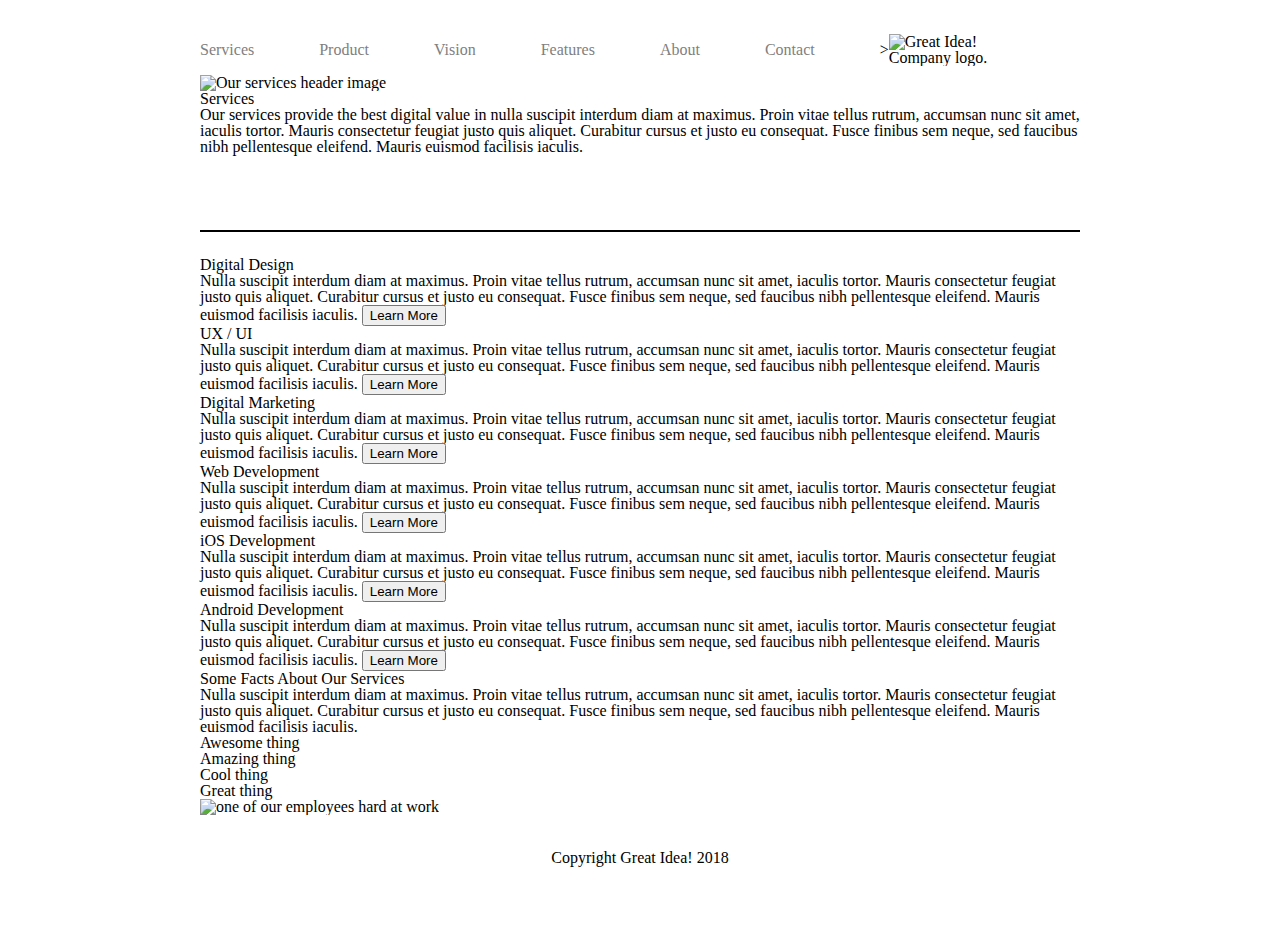
==== great-idea/services.html @ 2eebc959 "added a services.css and started working on the design" ====
<!DOCTYPE html>

<html lang="en">
  <head>
    <meta charset="utf-8" />

    <title>Great Idea! - Services</title>

    <link
      href="https://fonts.googleapis.com/css?family=Bangers|Titillium+Web"
      rel="stylesheet"
    />
    <link rel="stylesheet" href="css/services.css" />

    <!--[if lt IE 9]>
      <script src="https://cdnjs.cloudflare.com/ajax/libs/html5shiv/3.7.3/html5shiv.js"></script>
    <![endif]-->
  </head>

  <body>
    <nav class="navigation">
      <a href="services.html">Services</a>
      <a href="#">Product</a>
      <a href="#">Vision</a>
      <a href="#">Features</a>
      <a href="#">About</a>
      <a href="#">Contact</a>>
      <img class="logo" src="img/logo.png" alt="Great Idea! Company logo." />
    </nav>

    <img
      class="services-header-img"
      src="img/services-header.jpg"
      alt="Our services header image"
    />

    <div class="services">
      <h2>Services</h2>
      <p>
        Our services provide the best digital value in nulla suscipit interdum
        diam at maximus. Proin vitae tellus rutrum, accumsan nunc sit amet,
        iaculis tortor. Mauris consectetur feugiat justo quis aliquet. Curabitur
        cursus et justo eu consequat. Fusce finibus sem neque, sed faucibus nibh
        pellentesque eleifend. Mauris euismod facilisis iaculis.
      </p>
    </div>

    <div class="border_one"></div>

    <div class="section1">
      <h2>Digital Design</h2>
      <p>
        Nulla suscipit interdum diam at maximus. Proin vitae tellus rutrum,
        accumsan nunc sit amet, iaculis tortor. Mauris consectetur feugiat justo
        quis aliquet. Curabitur cursus et justo eu consequat. Fusce finibus sem
        neque, sed faucibus nibh pellentesque eleifend. Mauris euismod facilisis
        iaculis.
        <button class="learn_more">Learn More</button>
      </p>

      <h2>UX / UI</h2>
      <p>
        Nulla suscipit interdum diam at maximus. Proin vitae tellus rutrum,
        accumsan nunc sit amet, iaculis tortor. Mauris consectetur feugiat justo
        quis aliquet. Curabitur cursus et justo eu consequat. Fusce finibus sem
        neque, sed faucibus nibh pellentesque eleifend. Mauris euismod facilisis
        iaculis.
        <button class="learn_more">Learn More</button>
      </p>

      <h2>Digital Marketing</h2>
      <p>
        Nulla suscipit interdum diam at maximus. Proin vitae tellus rutrum,
        accumsan nunc sit amet, iaculis tortor. Mauris consectetur feugiat justo
        quis aliquet. Curabitur cursus et justo eu consequat. Fusce finibus sem
        neque, sed faucibus nibh pellentesque eleifend. Mauris euismod facilisis
        iaculis.
        <button class="learn_more">Learn More</button>
      </p>

      <h2>Web Development</h2>
      <p>
        Nulla suscipit interdum diam at maximus. Proin vitae tellus rutrum,
        accumsan nunc sit amet, iaculis tortor. Mauris consectetur feugiat justo
        quis aliquet. Curabitur cursus et justo eu consequat. Fusce finibus sem
        neque, sed faucibus nibh pellentesque eleifend. Mauris euismod facilisis
        iaculis.
        <button class="learn_more">Learn More</button>
      </p>

      <h2>iOS Development</h2>
      <p>
        Nulla suscipit interdum diam at maximus. Proin vitae tellus rutrum,
        accumsan nunc sit amet, iaculis tortor. Mauris consectetur feugiat justo
        quis aliquet. Curabitur cursus et justo eu consequat. Fusce finibus sem
        neque, sed faucibus nibh pellentesque eleifend. Mauris euismod facilisis
        iaculis.
        <button class="learn_more">Learn More</button>
      </p>

      <h2>Android Development</h2>
      <p>
        Nulla suscipit interdum diam at maximus. Proin vitae tellus rutrum,
        accumsan nunc sit amet, iaculis tortor. Mauris consectetur feugiat justo
        quis aliquet. Curabitur cursus et justo eu consequat. Fusce finibus sem
        neque, sed faucibus nibh pellentesque eleifend. Mauris euismod facilisis
        iaculis.
        <button class="learn_more">Learn More</button>
      </p>
    </div>
    <!-- end of section1 -->

    <div class="section2">
      <h2>Some Facts About Our Services</h2>
      <p>
        Nulla suscipit interdum diam at maximus. Proin vitae tellus rutrum,
        accumsan nunc sit amet, iaculis tortor. Mauris consectetur feugiat justo
        quis aliquet. Curabitur cursus et justo eu consequat. Fusce finibus sem
        neque, sed faucibus nibh pellentesque eleifend. Mauris euismod facilisis
        iaculis.
      </p>

      <ul>
        <li>Awesome thing</li>
        <li>Amazing thing</li>
        <li>Cool thing</li>
        <li>Great thing</li>
      </ul>

      <img
        class="services-info-img"
        src="img/services-info.png"
        alt="one of our employees hard at work"
      />
    </div>
    <!-- end of section2 -->

    <div class="copyright">Copyright Great Idea! 2018</div>
  </body>
</html>
---- great-idea/css/services.css ----
/* http://meyerweb.com/eric/tools/css/reset/ 
   v2.0 | 20110126
   License: none (public domain)
*/

html,
body,
div,
span,
applet,
object,
iframe,
h1,
h2,
h3,
h4,
h5,
h6,
p,
blockquote,
pre,
a,
abbr,
acronym,
address,
big,
cite,
code,
del,
dfn,
em,
img,
ins,
kbd,
q,
s,
samp,
small,
strike,
strong,
sub,
sup,
tt,
var,
b,
u,
i,
center,
dl,
dt,
dd,
ol,
ul,
li,
fieldset,
form,
label,
legend,
table,
caption,
tbody,
tfoot,
thead,
tr,
th,
td,
article,
aside,
canvas,
details,
embed,
figure,
figcaption,
footer,
header,
hgroup,
menu,
nav,
output,
ruby,
section,
summary,
time,
mark,
audio,
video {
  margin: 0;
  padding: 0;
  border: 0;
  font-size: 100%;
  font: inherit;
  vertical-align: baseline;
}
/* HTML5 display-role reset for older browsers */
article,
aside,
details,
figcaption,
figure,
footer,
header,
hgroup,
menu,
nav,
section {
  display: block;
}
body {
  line-height: 1;
}
ol,
ul {
  list-style: none;
}
blockquote,
q {
  quotes: none;
}
blockquote:before,
blockquote:after,
q:before,
q:after {
  content: "";
  content: none;
}
table {
  border-collapse: collapse;
  border-spacing: 0;
}

/* Set every element's box-sizing to border-box */
html {
  margin: 25px auto;
  width: 880px;
}

.navigation {
  width: 800px;
  height: 50px;
  display: flex;
  align-items: center;
}

.navigation a {
  color: grey;
  text-decoration: none;
  margin-right: 65px;
  display: flex;
  align-items: flex-end;
}
.border_one {
  border-top: 2px solid black;
  width: auto;
  margin: 75px 0px 25px 0px;
}

.copyright {
  margin: 35px;
  width: auto;
  display: flex;
  justify-content: center;
}
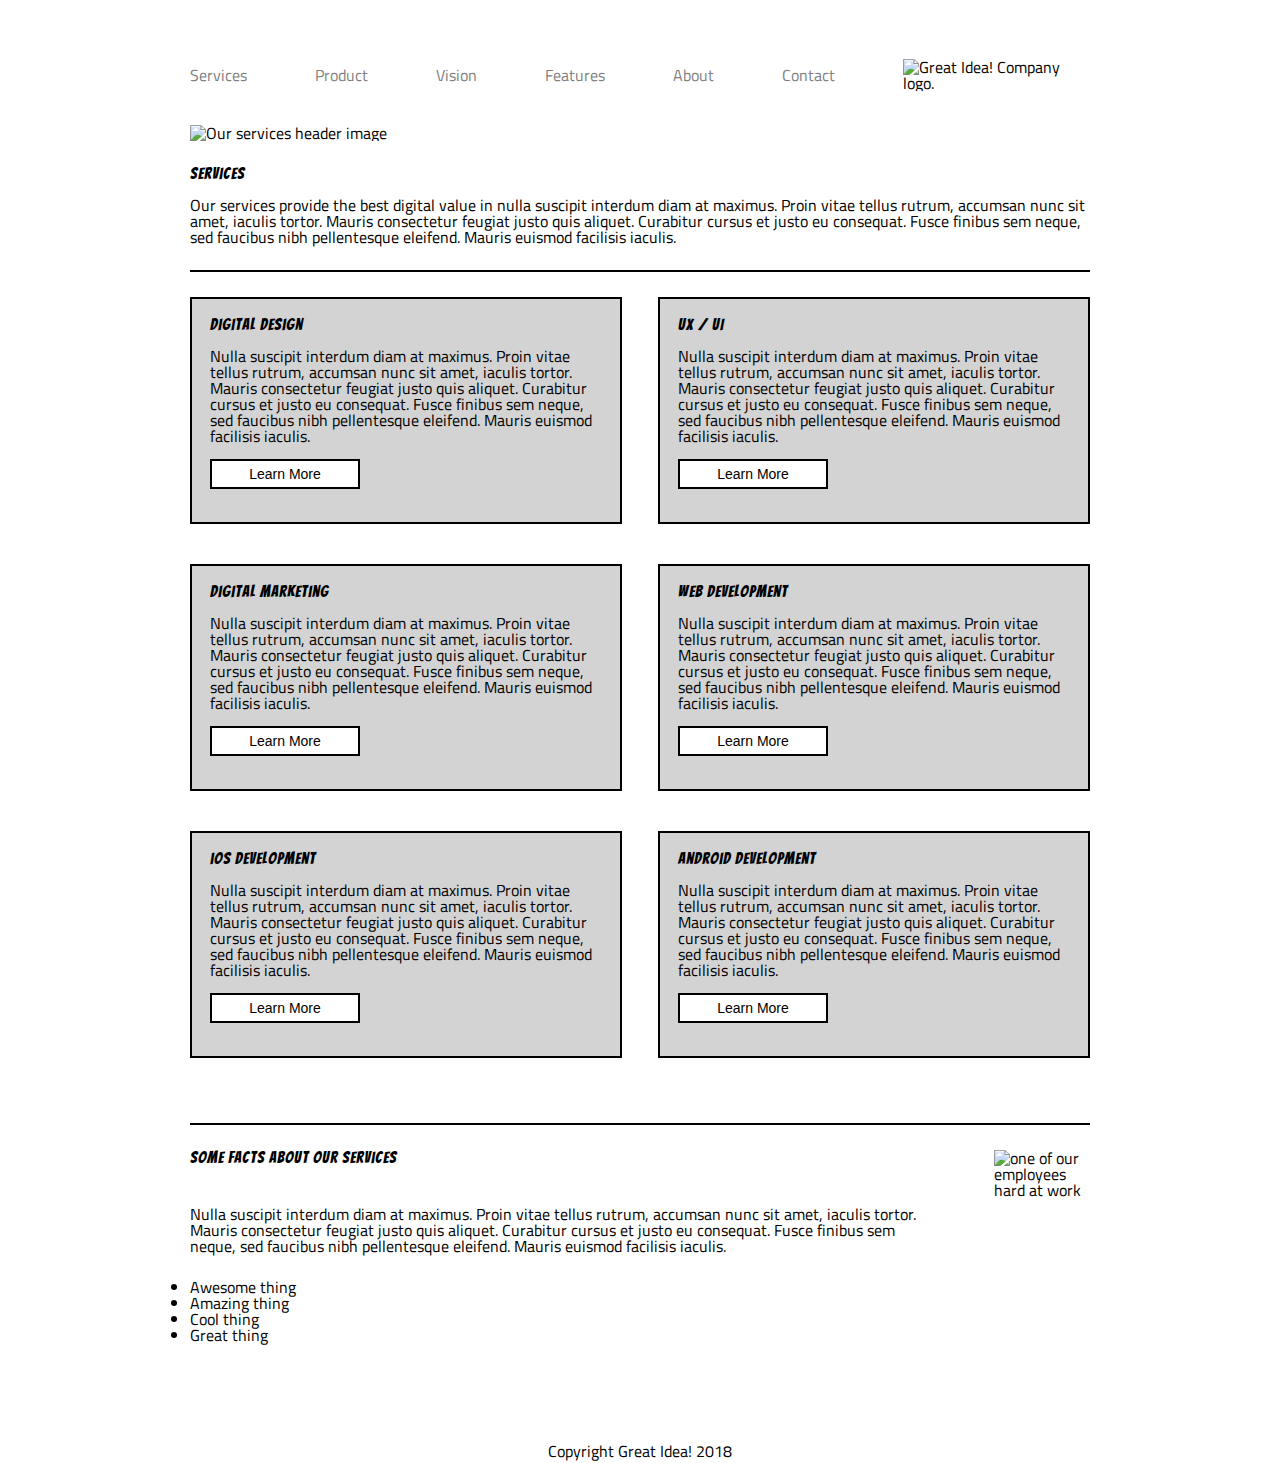
==== commit cde244dd: "finished project, start stretch" ====
--- a/great-idea/services.html
+++ b/great-idea/services.html
@@ -23,8 +23,8 @@
       <a href="#">Product</a>
       <a href="#">Vision</a>
       <a href="#">Features</a>
-      <a href="#">About</a>
-      <a href="#">Contact</a>>
+      <a href="../stretch-great-idea/stretch-index.html">About</a>
+      <a href="#">Contact</a>
       <img class="logo" src="img/logo.png" alt="Great Idea! Company logo." />
     </nav>
 
@@ -48,85 +48,100 @@
     <div class="border_one"></div>
 
     <div class="section1">
-      <h2>Digital Design</h2>
-      <p>
-        Nulla suscipit interdum diam at maximus. Proin vitae tellus rutrum,
-        accumsan nunc sit amet, iaculis tortor. Mauris consectetur feugiat justo
-        quis aliquet. Curabitur cursus et justo eu consequat. Fusce finibus sem
-        neque, sed faucibus nibh pellentesque eleifend. Mauris euismod facilisis
-        iaculis.
+      <div class="digital_design">
+        <h2>Digital Design</h2>
+        <p>
+          Nulla suscipit interdum diam at maximus. Proin vitae tellus rutrum,
+          accumsan nunc sit amet, iaculis tortor. Mauris consectetur feugiat
+          justo quis aliquet. Curabitur cursus et justo eu consequat. Fusce
+          finibus sem neque, sed faucibus nibh pellentesque eleifend. Mauris
+          euismod facilisis iaculis.
+        </p>
         <button class="learn_more">Learn More</button>
-      </p>
+      </div>
 
-      <h2>UX / UI</h2>
-      <p>
-        Nulla suscipit interdum diam at maximus. Proin vitae tellus rutrum,
-        accumsan nunc sit amet, iaculis tortor. Mauris consectetur feugiat justo
-        quis aliquet. Curabitur cursus et justo eu consequat. Fusce finibus sem
-        neque, sed faucibus nibh pellentesque eleifend. Mauris euismod facilisis
-        iaculis.
+      <div class="ux_ui">
+        <h2>UX / UI</h2>
+        <p>
+          Nulla suscipit interdum diam at maximus. Proin vitae tellus rutrum,
+          accumsan nunc sit amet, iaculis tortor. Mauris consectetur feugiat
+          justo quis aliquet. Curabitur cursus et justo eu consequat. Fusce
+          finibus sem neque, sed faucibus nibh pellentesque eleifend. Mauris
+          euismod facilisis iaculis.
+        </p>
         <button class="learn_more">Learn More</button>
-      </p>
+      </div>
 
-      <h2>Digital Marketing</h2>
-      <p>
-        Nulla suscipit interdum diam at maximus. Proin vitae tellus rutrum,
-        accumsan nunc sit amet, iaculis tortor. Mauris consectetur feugiat justo
-        quis aliquet. Curabitur cursus et justo eu consequat. Fusce finibus sem
-        neque, sed faucibus nibh pellentesque eleifend. Mauris euismod facilisis
-        iaculis.
+      <div class="digital_marketing">
+        <h2>Digital Marketing</h2>
+        <p>
+          Nulla suscipit interdum diam at maximus. Proin vitae tellus rutrum,
+          accumsan nunc sit amet, iaculis tortor. Mauris consectetur feugiat
+          justo quis aliquet. Curabitur cursus et justo eu consequat. Fusce
+          finibus sem neque, sed faucibus nibh pellentesque eleifend. Mauris
+          euismod facilisis iaculis.
+        </p>
         <button class="learn_more">Learn More</button>
-      </p>
+      </div>
 
-      <h2>Web Development</h2>
-      <p>
-        Nulla suscipit interdum diam at maximus. Proin vitae tellus rutrum,
-        accumsan nunc sit amet, iaculis tortor. Mauris consectetur feugiat justo
-        quis aliquet. Curabitur cursus et justo eu consequat. Fusce finibus sem
-        neque, sed faucibus nibh pellentesque eleifend. Mauris euismod facilisis
-        iaculis.
+      <div class="web_dev">
+        <h2>Web Development</h2>
+        <p>
+          Nulla suscipit interdum diam at maximus. Proin vitae tellus rutrum,
+          accumsan nunc sit amet, iaculis tortor. Mauris consectetur feugiat
+          justo quis aliquet. Curabitur cursus et justo eu consequat. Fusce
+          finibus sem neque, sed faucibus nibh pellentesque eleifend. Mauris
+          euismod facilisis iaculis.
+        </p>
         <button class="learn_more">Learn More</button>
-      </p>
+      </div>
 
-      <h2>iOS Development</h2>
-      <p>
-        Nulla suscipit interdum diam at maximus. Proin vitae tellus rutrum,
-        accumsan nunc sit amet, iaculis tortor. Mauris consectetur feugiat justo
-        quis aliquet. Curabitur cursus et justo eu consequat. Fusce finibus sem
-        neque, sed faucibus nibh pellentesque eleifend. Mauris euismod facilisis
-        iaculis.
+      <div class="ios_dev">
+        <h2>iOS Development</h2>
+        <p>
+          Nulla suscipit interdum diam at maximus. Proin vitae tellus rutrum,
+          accumsan nunc sit amet, iaculis tortor. Mauris consectetur feugiat
+          justo quis aliquet. Curabitur cursus et justo eu consequat. Fusce
+          finibus sem neque, sed faucibus nibh pellentesque eleifend. Mauris
+          euismod facilisis iaculis.
+        </p>
         <button class="learn_more">Learn More</button>
-      </p>
+      </div>
 
-      <h2>Android Development</h2>
-      <p>
-        Nulla suscipit interdum diam at maximus. Proin vitae tellus rutrum,
-        accumsan nunc sit amet, iaculis tortor. Mauris consectetur feugiat justo
-        quis aliquet. Curabitur cursus et justo eu consequat. Fusce finibus sem
-        neque, sed faucibus nibh pellentesque eleifend. Mauris euismod facilisis
-        iaculis.
+      <div class="android_dev">
+        <h2>Android Development</h2>
+        <p>
+          Nulla suscipit interdum diam at maximus. Proin vitae tellus rutrum,
+          accumsan nunc sit amet, iaculis tortor. Mauris consectetur feugiat
+          justo quis aliquet. Curabitur cursus et justo eu consequat. Fusce
+          finibus sem neque, sed faucibus nibh pellentesque eleifend. Mauris
+          euismod facilisis iaculis.
+        </p>
         <button class="learn_more">Learn More</button>
-      </p>
+      </div>
     </div>
     <!-- end of section1 -->
 
+    <div class="border_one"></div>
+
     <div class="section2">
-      <h2>Some Facts About Our Services</h2>
-      <p>
-        Nulla suscipit interdum diam at maximus. Proin vitae tellus rutrum,
-        accumsan nunc sit amet, iaculis tortor. Mauris consectetur feugiat justo
-        quis aliquet. Curabitur cursus et justo eu consequat. Fusce finibus sem
-        neque, sed faucibus nibh pellentesque eleifend. Mauris euismod facilisis
-        iaculis.
-      </p>
+      <div class="some_facts">
+        <h2>Some Facts About Our Services</h2>
+        <p>
+          Nulla suscipit interdum diam at maximus. Proin vitae tellus rutrum,
+          accumsan nunc sit amet, iaculis tortor. Mauris consectetur feugiat
+          justo quis aliquet. Curabitur cursus et justo eu consequat. Fusce
+          finibus sem neque, sed faucibus nibh pellentesque eleifend. Mauris
+          euismod facilisis iaculis.
+        </p>
 
-      <ul>
-        <li>Awesome thing</li>
-        <li>Amazing thing</li>
-        <li>Cool thing</li>
-        <li>Great thing</li>
-      </ul>
-
+        <ul>
+          <li>Awesome thing</li>
+          <li>Amazing thing</li>
+          <li>Cool thing</li>
+          <li>Great thing</li>
+        </ul>
+      </div>
       <img
         class="services-info-img"
         src="img/services-info.png"
--- a/great-idea/css/services.css
+++ b/great-idea/css/services.css
@@ -108,10 +108,10 @@
 body {
   line-height: 1;
 }
-ol,
+/* ol,
 ul {
   list-style: none;
-}
+} */
 blockquote,
 q {
   quotes: none;
@@ -129,33 +129,113 @@
 }
 
 /* Set every element's box-sizing to border-box */
-html {
+* {
+  box-sizing: border-box;
+}
+
+html,
+body {
+  height: 100%;
+  font-family: "Titillium Web", sans-serif;
+}
+
+h1,
+h2,
+h3,
+h4,
+h5 {
+  font-family: "Bangers", cursive;
+  letter-spacing: 1px;
+  margin-bottom: 15px;
+}
+
+/* Set every element's box-sizing to border-box */
+html,
+body {
   margin: 25px auto;
-  width: 880px;
+  width: 900px;
+}
+
+.services-header-img {
+  margin: 25px 0px;
 }
 
 .navigation {
-  width: 800px;
+  width: auto;
   height: 50px;
   display: flex;
+  justify-content: flex-start;
   align-items: center;
 }
 
 .navigation a {
   color: grey;
   text-decoration: none;
-  margin-right: 65px;
+  margin-right: 10px;
   display: flex;
   align-items: flex-end;
-}
+  margin-right: 68px;
+}
+
+img .services-header-img {
+  margin: 25px 0px;
+}
+
+.section1 {
+  margin: 25px 0px;
+  width: 900px;
+  display: flex;
+  flex-flow: wrap;
+}
+
+.section1 div {
+  width: 48%;
+  border: 2px solid black;
+  background: lightgrey;
+  padding: 18px;
+  margin-bottom: 40px;
+}
+
+.web_dev,
+.android_dev {
+  margin-left: auto;
+}
+
+.ux_ui {
+  margin-left: auto;
+}
+
+.section1 .learn_more {
+  background-color: white;
+  border: 2px solid black;
+  font-size: 14px;
+  margin: 15px 0px;
+  padding: 5px 0px;
+  width: 150px;
+}
+
+.section2 {
+  display: flex;
+}
+
+.section2 .some_facts {
+  margin: 0px 50px 0px 0px;
+  display: flex;
+  flex-direction: column;
+}
+
+.section2 p {
+  margin: 25px 0px;
+}
+
 .border_one {
   border-top: 2px solid black;
   width: auto;
-  margin: 75px 0px 25px 0px;
+  margin: 25px 0px;
 }
 
 .copyright {
-  margin: 35px;
+  margin: 100px;
   width: auto;
   display: flex;
   justify-content: center;
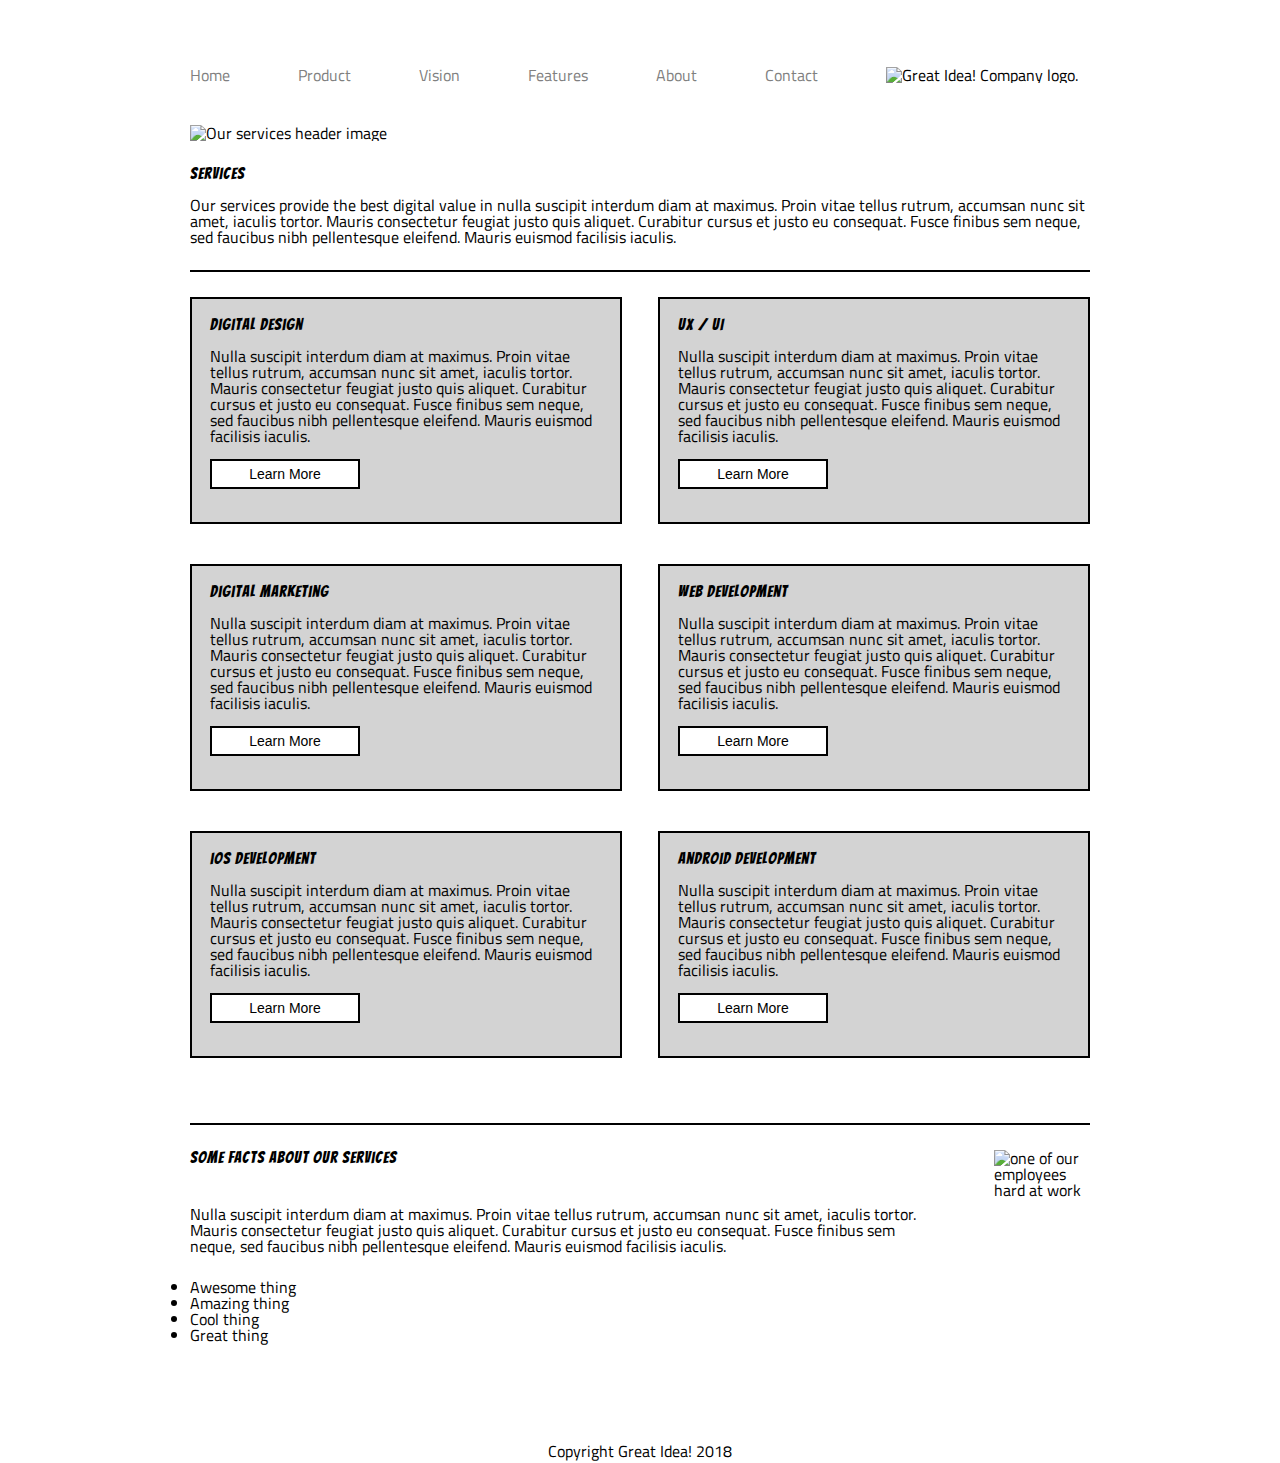
==== commit 4c5e08ee: "arranged for deployment" ====
--- a/great-idea/services.html
+++ b/great-idea/services.html
@@ -19,11 +19,11 @@
 
   <body>
     <nav class="navigation">
-      <a href="services.html">Services</a>
+      <a href="../index.html">Home</a>
       <a href="#">Product</a>
       <a href="#">Vision</a>
       <a href="#">Features</a>
-      <a href="../stretch-great-idea/stretch-index.html">About</a>
+      <a href="../stretch-great-idea/stretch-about.html">About</a>
       <a href="#">Contact</a>
       <img class="logo" src="img/logo.png" alt="Great Idea! Company logo." />
     </nav>
--- a/great-idea/css/services.css
+++ b/great-idea/css/services.css
@@ -150,6 +150,10 @@
 }
 
 /* Set every element's box-sizing to border-box */
+* {
+  box-sizing: border-box;
+}
+
 html,
 body {
   margin: 25px auto;
